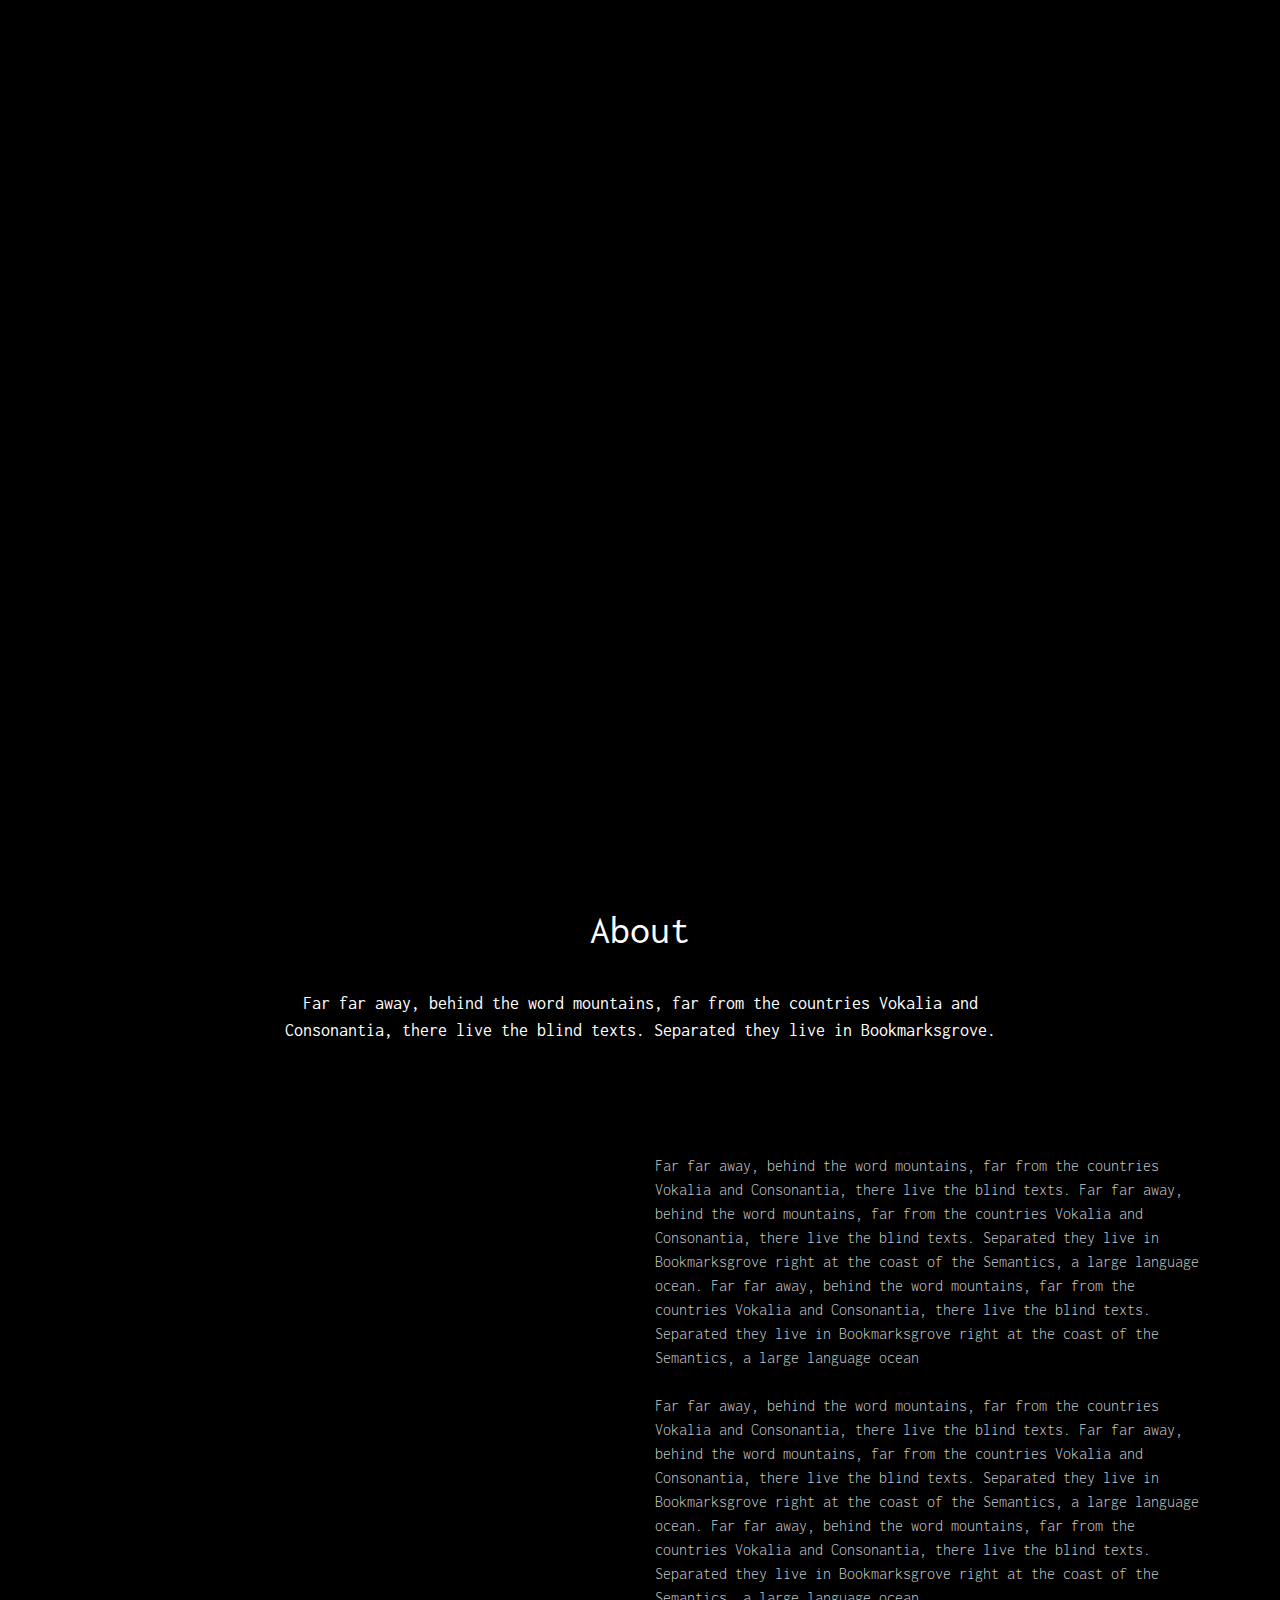
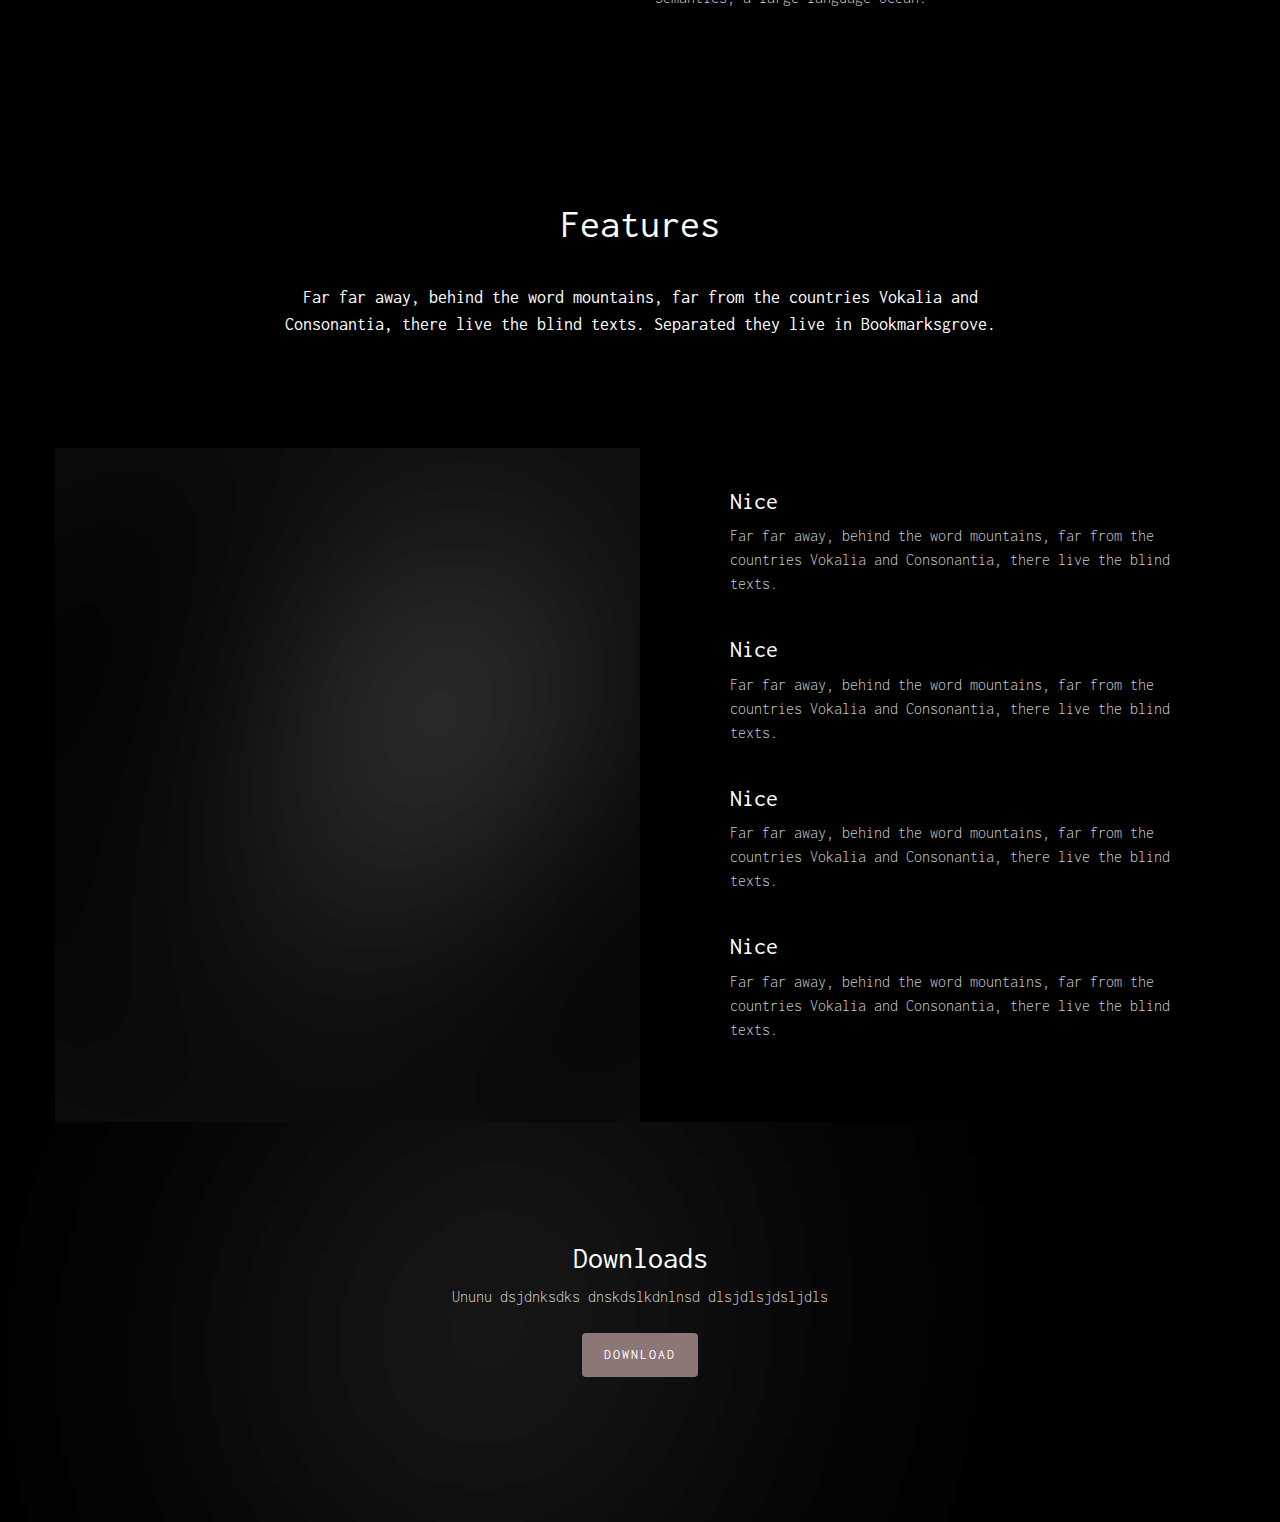
==== index.html @ 9c96417d "Revert "Revert "Create basic template body.""" ====
<!DOCTYPE html>

	<html class="no-js">
	<head>
	<meta charset="utf-8">
	<meta http-equiv="X-UA-Compatible" content="IE=edge">
	<title>Ununu</title>
	<meta name="viewport" content="width=device-width, initial-scale=1">

	<link href="https://fonts.googleapis.com/css?family=Inconsolata:400,700" rel="stylesheet">
	
	<!-- Animate.css -->
	<link rel="stylesheet" href="css/animate.css">
	<!-- Bootstrap  -->
	<link rel="stylesheet" href="css/bootstrap.css">
	<!-- Style -->
	<link rel="stylesheet" href="css/style.css">


	<!-- Modernizr JS -->
	<script src="js/modernizr-2.6.2.min.js"></script>
	</head>
	<body>
	<section id="ununu-hero" data-section="home">
		
		<div class="container-fluid">
			<div class="text-wrap">
				<div class="text-inner">
					<div class="row">
						<!-- <div class="col-md-8 col-md-offset-2 text-center">
							<h1 class="to-animate">Ununu</h1>
							<h2 class="to-animate">We facilitate collaborative music creation.</h2>
						</div> -->

							<div class="col-md-5 text-center header-img to-animate">
								<img class="img-fluid" src="images/log.jpeg" alt="ununu logo" height="200" width="400">
							</div>
							<div class="col-md-7">
								<h1 class="to-animate">We facilitate collabor music creation.</h1>
								<h2 class="to-animate">lorem ipsum aryan</h2>
							</div>
					</div>
				</div>
			</div>
		</div>
	</section>
	<section id="ununu-about" data-section="about">
		<div class="ununu-about">
			<div class="container">
				<div class="row">
					<div class="col-md-12 section-heading text-center">
						<h2 class=" ">About</h2>
						<div class="row">
							<div class="col-md-8 col-md-offset-2 subtext">
								<h3 class=" ">Far far away, behind the word mountains, far from the countries Vokalia and Consonantia, there live the blind texts. Separated they live in Bookmarksgrove. </h3>
							</div>
						</div>
					</div>
				</div>
				<div class="row">
					<div class="col-md-6 col-md-offset-3 col-md-push-3  ">
						<p>Far far away, behind the word mountains, far from the countries Vokalia and Consonantia, there live the blind texts. Far far away, behind the word mountains, far from the countries Vokalia and Consonantia, there live the blind texts. Separated they live in Bookmarksgrove right at the coast of the Semantics, a large language ocean. Far far away, behind the word mountains, far from the countries Vokalia and Consonantia, there live the blind texts. Separated they live in Bookmarksgrove right at the coast of the Semantics, a large language ocean</p>
						<p>Far far away, behind the word mountains, far from the countries Vokalia and Consonantia, there live the blind texts. Far far away, behind the word mountains, far from the countries Vokalia and Consonantia, there live the blind texts. Separated they live in Bookmarksgrove right at the coast of the Semantics, a large language ocean. Far far away, behind the word mountains, far from the countries Vokalia and Consonantia, there live the blind texts. Separated they live in Bookmarksgrove right at the coast of the Semantics, a large language ocean.</p>
					</div>
				</div>

			</div>
		</div>
	</section>

	<section id="ununu-services" data-section="services">
		<div class="ununu-services">
			<div class="container">
				<div class="row">
					<div class="col-md-12 section-heading text-center">
						<h2 class="">Features</h2>
						<div class="row">
							<div class="col-md-8 col-md-offset-2 subtext">
								<h3 class="">Far far away, behind the word mountains, far from the countries Vokalia and Consonantia, there live the blind texts. Separated they live in Bookmarksgrove. </h3>
							</div>
						</div>
					</div>
				</div>
				<div class="row">
					<div class="core-features">
						<div class="grid2" style="background-image: url(images/full_image_2.jpg);">
						</div>
						<div class="grid2">
							<div class="core-f">
								<div class="row">
									<div class="col-md-12">
										<div class="core">
											<i class="icon-cloud-download"></i>
											<div class="ununu-post">
												<h3>Nice</h3>
												<p>Far far away, behind the word mountains, far from the countries Vokalia and Consonantia, there live the blind texts.</p>
											</div>
										</div>
										<div class="core">
											<i class="icon-laptop  -2"></i>
											<div class="ununu-post  ">
												<h3>Nice</h3>
												<p>Far far away, behind the word mountains, far from the countries Vokalia and Consonantia, there live the blind texts.</p>
											</div>
										</div>
										<div class="core">
											<i class="icon-gear  -2"></i>
											<div class="ununu-post  ">
												<h3>Nice</h3>
												<p>Far far away, behind the word mountains, far from the countries Vokalia and Consonantia, there live the blind texts.</p>
											</div>
										</div>
										<div class="core">
											<i class="icon-columns  -2"></i>
											<div class="ununu-post  ">
												<h3>Nice</h3>
												<p>Far far away, behind the word mountains, far from the countries Vokalia and Consonantia, there live the blind texts.</p>
											</div>
										</div>
									</div>
								</div>
							</div>
						</div>
					</div>
				</div>
			</div>
		</div>
	</section>

	<div class="download download-1">
		<div class="download-grid" style="background-image:  url(images/full_image_1.jpg);">
			<div class="desc text-center">
				<h2>Downloads</h2>
				<p>Ununu dsjdnksdks dnskdslkdnlnsd dlsjdlsjdsljdls</p>
				<p><a href="#" class="btn btn-primary">Download</a></p>
			</div>
		</div>
	</div>

	<!-- jQuery -->
	<script src="js/jquery.min.js"></script>
	<!-- jQuery Easing -->
	<script src="js/jquery.easing.1.3.js"></script>
	<!-- Bootstrap -->
	<script src="js/bootstrap.min.js"></script>
	<!-- Waypoints -->
	<script src="js/jquery.waypoints.min.js"></script>
	<!-- Stellar Parallax -->
	<script src="js/jquery.stellar.min.js"></script>
	<!-- Main JS-->
	<script src="js/main.js"></script>

	</body>
</html>
---- css/style.css ----
body {
  font-family: "Inconsolata", Arial, sans-serif;
  font-weight: 300;
  font-size: 20px;
  line-height: 1.5;
  color: #cccccc;
  background: #000;
  height: 100%;
  position: relative;
}

a {
  color: #8C7676;
  -webkit-transition: 0.5s;
  -o-transition: 0.5s;
  transition: 0.5s;
}
a:hover, a:active, a:focus {
  color: #8C7676;
  outline: none;
}

p {
  margin-bottom: 1.5em;
  font-size: 16px;
}

h1, h2, h3, h4, h5, h6 {
  color: #fff;
  font-family: "Inconsolata", Arial, sans-serif;
  font-weight: 400;
  margin: 0 0 30px 0;
}

::-webkit-selection {
  color: #fff;
  background: #8C7676;
}

::-moz-selection {
  color: #fff;
  background: #8C7676;
}

::selection {
  color: #fff;
  background: #8C7676;
}

#ununu-hero {
  background-color: transparent;
  background-size: cover;
  position: relative;
  width: 100%;
  color: #fff;
}
@media screen and (max-width: 480px) {
  #ununu-hero {
    background-position: center center;
    background-attachment: initial;
  }
}
#ununu-hero a {
  color: rgba(255, 255, 255, 0.8) !important;
  text-decoration: underline;
}
#ununu-hero a:hover {
  color: #fff;
  text-decoration: none;
}

#ununu-hero, #ununu-hero .text-wrap {
  height: 900px;
}
@media screen and (max-width: 768px) {
  #ununu-hero, #ununu-hero .text-wrap {
    height: 500px;
  }
}
#ununu-hero .text-wrap {
  display: table;
  width: 100%;
  position: relative;
  z-index: 4;
}
#ununu-hero .text-inner {
  display: table-cell;
  vertical-align: middle;
}
#ununu-hero .text-inner h1 {
  font-size: 60px;
  color: white;
  margin: 0 0 30px 0;
  font-weight: 700;
  line-height: 58px;
}
#ununu-hero .text-inner h1 span {
  color: #8C7676;
}
@media screen and (max-width: 768px) {
  #ununu-hero .text-inner h1 {
    font-size: 40px;
  }
}
#ununu-hero .text-inner h2 {
  font-size: 20px;
  line-height: 30px;
  font-weight: 300;
  color: rgba(255, 255, 255, 0.8);
  margin: 0 0 60px 0;
}

#ununu-services
{
  padding: 8em 0;
}
@media screen and (max-width: 768px) {
  #ununu-services,
  #ununu-explore
  {
    padding: 3em 0;
  }
}

#ununu-services {
  padding-bottom: 0;
}

.download {
  background: #8C7676;
  display: -webkit-box;
  display: -moz-box;
  display: -ms-flexbox;
  display: -webkit-flex;
  display: flex;
  flex-wrap: wrap;
  -webkit-flex-wrap: wrap;
  -moz-flex-wrap: wrap;
}
.download .download-grid {
  background-size: cover;
  background-position: center center;
  position: relative;
  width: 100%;
  display: table;
}
.download .download-grid .desc {
  width: 50%;
  display: table-cell;
  vertical-align: middle;
  height: 400px;
  padding: 0 3em;
}
.download h2 {
  color: #fff;
  margin-bottom: 10px;
}
.download p {
  color: rgba(255, 255, 255, 0.8);
}

.core-features {
  display: -webkit-box;
  display: -moz-box;
  display: -ms-flexbox;
  display: -webkit-flex;
  display: flex;
  flex-wrap: wrap;
  -webkit-flex-wrap: wrap;
  -moz-flex-wrap: wrap;
  width: 100%;
}
.core-features .grid2 {
  width: 50%;
  background-size: cover;
  background-position: center center;
  position: relative;
}
@media screen and (max-width: 768px) {
  .core-features .grid2 {
    width: 100%;
  }
}
.core-features .grid2 .core-f {
  padding: 40px;
}
.core-features .grid2 .core-f h3 {
  margin-bottom: 10px;
}
.core-features .grid2 .core-f .core {
  margin-bottom: 2em;
}
.core-features .grid2 .core-f .core i {
  float: left;
  color: #8C7676;
  font-size: 28px;
}
.core-features .grid2 .core-f .core .ununu-post {
  padding-left: 50px;
}

#ununu-team .team-box .user img {
  width: 80%;
  -webkit-border-radius: 50%;
  -moz-border-radius: 50%;
  -ms-border-radius: 50%;
  border-radius: 50%;
}
.section-heading {
  float: left;
  width: 100%;
  padding-bottom: 50px;
  margin-bottom: 0px;
}
.section-heading h2 {
  margin: 0 0 20px 0;
  font-size: 40px;
  font-weight: 400;
  position: relative;
  padding-bottom: 10px;
  line-height: 1.5;
}
@media screen and (max-width: 768px) {
  .section-heading h2 {
    font-size: 28px;
  }
}
.section-heading h3 {
  font-size: 18px;
  font-weight: 400;
  line-height: 1.5;
  position: relative;
  display: block;
  padding-bottom: 30px;
}
@media screen and (max-width: 768px) {
  .section-heading h3 {
    font-size: 16px !important;
    line-height: 28px;
  }
}

.btn {
  -webkit-transition: 0.3s;
  -o-transition: 0.3s;
  transition: 0.3s;
}

.btn {
  text-transform: uppercase;
  letter-spacing: 2px;
  -webkit-transition: 0.3s;
  -o-transition: 0.3s;
  transition: 0.3s;
}
.btn.btn-primary {
  background: #8C7676;
  color: #fff;
  border: none !important;
  border: 2px solid transparent !important;
}
.btn.btn-primary:hover, .btn.btn-primary:active, .btn.btn-primary:focus {
  box-shadow: none;
  background: #8C7676;
}
.btn:hover, .btn:active, .btn:focus {
  background: #393e46 !important;
  color: #fff;
  outline: none !important;
}
.btn.btn-default:hover, .btn.btn-default:focus, .btn.btn-default:active {
  border-color: transparent;
}

.js .to-animate,
.js .to-animate-2,
.js .to-animate-3,
.js .single-animate {
  opacity: 0;
}

@media screen and (max-width: 480px) {
  .col-xxs-12 {
    float: none;
    width: 100%;
  }
}

.row-bottom-padded-lg {
  padding-bottom: 7em;
}
@media screen and (max-width: 768px) {
  .row-bottom-padded-lg {
    padding-bottom: 2em;
  }
}

.row-bottom-padded-md {
  padding-bottom: 4em;
}
@media screen and (max-width: 768px) {
  .row-bottom-padded-md {
    padding-bottom: 2em;
  }
}

.row-bottom-padded-sm {
  padding-bottom: 2em;
}
@media screen and (max-width: 768px) {
  .row-bottom-padded-sm {
    padding-bottom: 2em;
  }
}
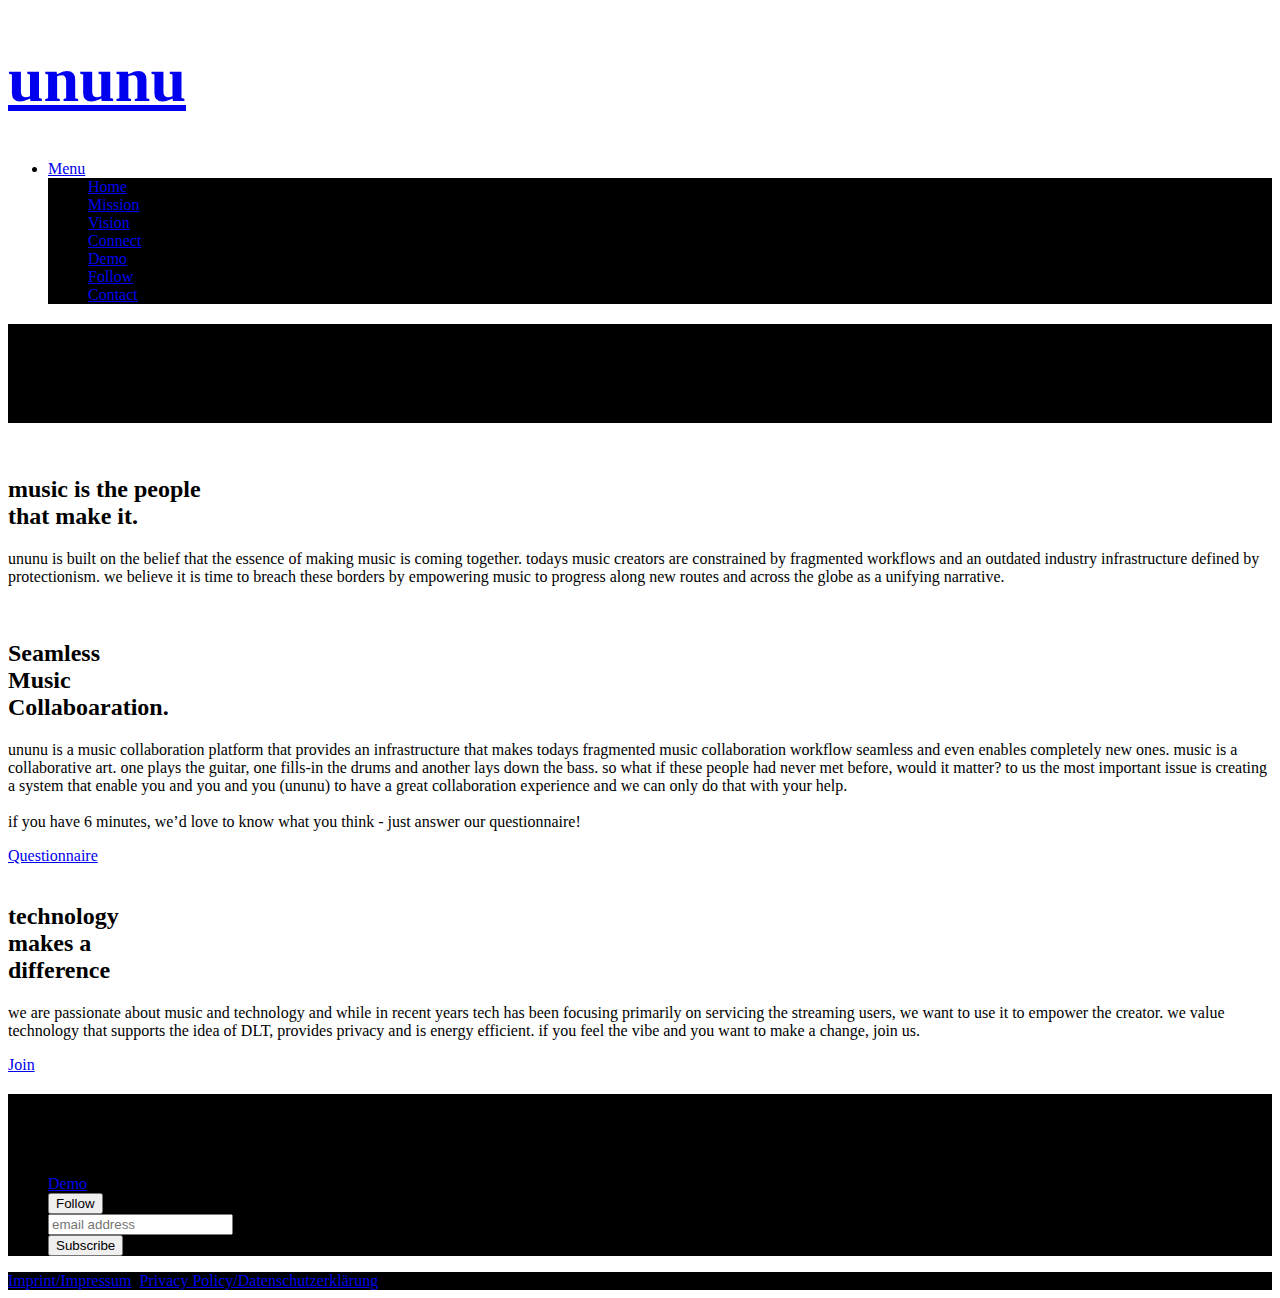
==== commit f8992626: "Minor changes" ====
--- a/index.html
+++ b/index.html
@@ -1,156 +1,178 @@
+<!DOCTYPE HTML>
+<html>
+    <head>
+        <title>ununu</title>
+        <link rel="shortcut icon" href="images/logo.png" type="image/x-icon">
+        <meta charset="utf-8"/>
+        <meta
+            name="viewport"
+            content="width=device-width, initial-scale=1, user-scalable=no"/>
+        <link rel="stylesheet" href="assets/css/main.css"/>
+        <script type=“text/javascript” src=“//downloads.mailchimp.com/js/signup-forms/popup/unique-methods/embed.js” data-dojo-config=“usePlainJson: true, isDebug: false”></script>
+        <script type=“text/javascript”>window.dojoRequire([“mojo/signup-forms/Loader”], function(L) { L.start({“baseUrl”:“mc.us4.list-manage.com”,“uuid”:“9d4aec70093a5f7fd4618280c”,“lid”:“e584d71993”,“uniqueMethods”:true}) })</script>
+        <noscript><link rel="stylesheet" href="assets/css/noscript.css"/></noscript>
+    </head>
+    <body class="landing is-preload">
+        <div id="page-wrapper">
+            <header id="header" class="alt">
+                <h1>
+                    <a href="index.html"><h1>ununu</h1></a>
+                </h1>
+                <nav id="nav">
+                    <ul>
+                        <li class="special">
+                            <a href="#menu" class="menuToggle">
+                                <span>Menu</span></a>
+                            <div
+                                id="menu"
+                                style="background-color:black;">
+                                <ul>
+                                    <li>
+                                        <a href="#hero">Home</a>
+                                    </li>
+                                    <li>
+                                        <a href="#mission">Mission</a>
+                                    </li>
+                                    <li>
+                                        <a href="#vision">Vision</a>
+                                    </li>
+                                    <li>
+                                        <a href="#connect">Connect</a>
+                                    </li>
+                                    <li>
+                                        <a href="#demo">Demo</a>
+                                    </li>
+                                    <li>
+                                        <a href="#demo">Follow</a>
+                                    </li>
+                                    <li>
+                                        <a href="#footer">Contact</a>
+                                    </li>
+                                </ul>
+                            </div>
+                        </li>
+                    </ul>
+                </nav>
+            </header>
 
-<!DOCTYPE html>
+            <section
+                id="hero"
+                style="background-color:black;">
+                <div class="">
+                    <h2>ununu</h2>
+                    <br>
+                    <p>we facilitate collaborative music creation.</p>
+                </div>
+            </section>
 
-	<html class="no-js">
-	<head>
-	<meta charset="utf-8">
-	<meta http-equiv="X-UA-Compatible" content="IE=edge">
-	<title>Ununu</title>
-	<meta name="viewport" content="width=device-width, initial-scale=1">
+            <section id="sec" class="wrapper alt style2">
+                <section id="mission" class="subsection">
+                    <div class="image addtext"><img src="images/mission.jfif" alt=""/>
+                    </div>
+                    <div class="content">
+                        <h2>music is the people<br/>
+                            that make it.</h2>
+                        <p>
+                                ununu is built on the belief that the essence of making music is coming together.
+                                todays music creators are constrained by fragmented workflows and an outdated industry infrastructure defined by protectionism. 
+                                we believe it is time to breach these borders by empowering music to progress along new routes and across the globe as a unifying narrative.
+                        </p>
+                    </div>
+                </section>
 
-	<link href="https://fonts.googleapis.com/css?family=Inconsolata:400,700" rel="stylesheet">
-	
-	<!-- Animate.css -->
-	<link rel="stylesheet" href="css/animate.css">
-	<!-- Bootstrap  -->
-	<link rel="stylesheet" href="css/bootstrap.css">
-	<!-- Style -->
-	<link rel="stylesheet" href="css/style.css">
+                <section id="vision" class="subsection">
+                    <div class="image addtext"><img src="images/vision.jfif" alt=""/>
+                    </div>
+                    <div class="content">
+                        <h2>Seamless <br>Music <br>Collaboaration.</h2>
+                        <p>
+                                ununu is a music collaboration platform that provides an infrastructure that makes todays fragmented music collaboration workflow seamless and even enables completely new ones.
+                                music is a collaborative art. one plays the guitar, one fills-in the drums and another lays down the bass. so what if these people had never met before, would it matter? to us the most important issue is creating a system that enable you and you and you (ununu) to have a great collaboration experience and we can only do that with your help.
+                                <br><br>
+                                if you have 6 minutes, we’d love to know what you think - just answer our questionnaire!
+                        </p>
+                        <a href="https://forms.gle/Fnbqr9hjojCtMTjk8" target="_blank" class="button fit">Questionnaire</a>
+                    </div>
+                </section>
 
+                <section id="connect" class="subsection">
+                    <div class="image addtext"><img src="images/questionnaire.jfif" alt=""/>
+                    </div>
+                    <div class="content">
+                        <h2>technology
+                            <br>makes a
+                            <br>difference
+                        </h2>
+                        <p>
+                                we are passionate about music and technology and while in recent years tech has been focusing primarily on servicing the streaming users, we want to use it to empower the creator. 
+                                we value technology that supports the idea of DLT, provides privacy and is energy efficient. if you feel the vibe and you want to make a change, join us.
+                        </p>
+                        <a href="mailto:matters@ununu.io" class="button fit">Join</a>
+                    </div>
+                </section>
+            </section>
 
-	<!-- Modernizr JS -->
-	<script src="js/modernizr-2.6.2.min.js"></script>
-	</head>
-	<body>
-	<section id="ununu-hero" data-section="home">
-		
-		<div class="container-fluid">
-			<div class="text-wrap">
-				<div class="text-inner">
-					<div class="row">
-						<!-- <div class="col-md-8 col-md-offset-2 text-center">
-							<h1 class="to-animate">Ununu</h1>
-							<h2 class="to-animate">We facilitate collaborative music creation.</h2>
-						</div> -->
+            <section
+                id="demo"
+                class="wrapper demo1"
+                style="background-color:black;
+					">
+                <div class="inner">
+                    <header>
+                        <h2>there is so much more to talk about.</h2>
+                        <p>
+                            get in contact, request a demo or follow us and subscribe to our newsletter.
+                        </p>
+                    </header>
+                    <ul class="actions stacked">
+                        <li>
+                            <a href="mailto:matters@ununu.io" class="button fit">Demo</a>
+                        </li>
+                        <li>
+                            <button onclick="subscribe()" class="button fit">Follow</button>
+                                <div id="mc_embed_signup">
+                                    <form action="https://ununu.us4.list-manage.com/subscribe/post?u=9d4aec70093a5f7fd4618280c&amp;id=e584d71993" method="post" id="mc-embedded-subscribe-form form" name="mc-embedded-subscribe-form" class="validate" target="_blank" novalidate>
+                                        <div id="mc_embed_signup_scroll">
+	                                        <input type="email" value="" name="EMAIL" class="email fit" id="mce-EMAIL" placeholder="email address" required>
+                                            <div style="display:none"><input type="text" name="b_9d4aec70093a5f7fd4618280c_e584d71993" tabindex="-1" value=""></div>
+                                            <div class="clear"><input type="submit" value="Subscribe" name="subscribe" id="mc-embedded-subscribe" class="button fit"></div>
+                                        </div>
+                                     </form>
+                                </div>
+                        </li>
+                    </ul>
+                </div>
+            </section>
 
-							<div class="col-md-5 text-center header-img to-animate">
-								<img class="img-fluid" src="images/log.jpeg" alt="ununu logo" height="200" width="400">
-							</div>
-							<div class="col-md-7">
-								<h1 class="to-animate">We facilitate collabor music creation.</h1>
-								<h2 class="to-animate">lorem ipsum aryan</h2>
-							</div>
-					</div>
-				</div>
-			</div>
-		</div>
-	</section>
-	<section id="ununu-about" data-section="about">
-		<div class="ununu-about">
-			<div class="container">
-				<div class="row">
-					<div class="col-md-12 section-heading text-center">
-						<h2 class=" ">About</h2>
-						<div class="row">
-							<div class="col-md-8 col-md-offset-2 subtext">
-								<h3 class=" ">Far far away, behind the word mountains, far from the countries Vokalia and Consonantia, there live the blind texts. Separated they live in Bookmarksgrove. </h3>
-							</div>
-						</div>
-					</div>
-				</div>
-				<div class="row">
-					<div class="col-md-6 col-md-offset-3 col-md-push-3  ">
-						<p>Far far away, behind the word mountains, far from the countries Vokalia and Consonantia, there live the blind texts. Far far away, behind the word mountains, far from the countries Vokalia and Consonantia, there live the blind texts. Separated they live in Bookmarksgrove right at the coast of the Semantics, a large language ocean. Far far away, behind the word mountains, far from the countries Vokalia and Consonantia, there live the blind texts. Separated they live in Bookmarksgrove right at the coast of the Semantics, a large language ocean</p>
-						<p>Far far away, behind the word mountains, far from the countries Vokalia and Consonantia, there live the blind texts. Far far away, behind the word mountains, far from the countries Vokalia and Consonantia, there live the blind texts. Separated they live in Bookmarksgrove right at the coast of the Semantics, a large language ocean. Far far away, behind the word mountains, far from the countries Vokalia and Consonantia, there live the blind texts. Separated they live in Bookmarksgrove right at the coast of the Semantics, a large language ocean.</p>
-					</div>
-				</div>
+            <footer id="footer" style="background-color:#000000">
+			<span>
+                <!-- <a href="#">ununu</a>  -->
+                <a href="assets/doc/Imprint.pdf" target="_blank">Imprint/Impressum</a>. 
+                <a href="assets/doc/Privacy Policy.pdf" target="_blank">Privacy Policy/Datenschutzerklärung</a>.
+                
+            </span>
+            </footer>
 
-			</div>
-		</div>
-	</section>
+        </div>
+        <!-- Scripts -->
+        <script src="assets/js/jquery.min.js"></script>
+        <script src="assets/js/browser.min.js"></script>
+        <script src="assets/js/jquery.scrollex.min.js"></script>
+        <script src="assets/js/breakpoints.min.js"></script>
+        <script src="assets/js/util.js"></script>
+        <script src="assets/js/main.js"></script>
+        <script>
+              function subscribe() {
+                var subs = document.getElementById('mc_embed_signup');
+                var displaySetting = subs.style.display;
+                if (displaySetting == 'flex') {
+                    subs.style.display = 'none';
+                }
+                else {
+                subs.style.display = 'flex';
+                }
+            }
+        </script>
 
-	<section id="ununu-services" data-section="services">
-		<div class="ununu-services">
-			<div class="container">
-				<div class="row">
-					<div class="col-md-12 section-heading text-center">
-						<h2 class="">Features</h2>
-						<div class="row">
-							<div class="col-md-8 col-md-offset-2 subtext">
-								<h3 class="">Far far away, behind the word mountains, far from the countries Vokalia and Consonantia, there live the blind texts. Separated they live in Bookmarksgrove. </h3>
-							</div>
-						</div>
-					</div>
-				</div>
-				<div class="row">
-					<div class="core-features">
-						<div class="grid2" style="background-image: url(images/full_image_2.jpg);">
-						</div>
-						<div class="grid2">
-							<div class="core-f">
-								<div class="row">
-									<div class="col-md-12">
-										<div class="core">
-											<i class="icon-cloud-download"></i>
-											<div class="ununu-post">
-												<h3>Nice</h3>
-												<p>Far far away, behind the word mountains, far from the countries Vokalia and Consonantia, there live the blind texts.</p>
-											</div>
-										</div>
-										<div class="core">
-											<i class="icon-laptop  -2"></i>
-											<div class="ununu-post  ">
-												<h3>Nice</h3>
-												<p>Far far away, behind the word mountains, far from the countries Vokalia and Consonantia, there live the blind texts.</p>
-											</div>
-										</div>
-										<div class="core">
-											<i class="icon-gear  -2"></i>
-											<div class="ununu-post  ">
-												<h3>Nice</h3>
-												<p>Far far away, behind the word mountains, far from the countries Vokalia and Consonantia, there live the blind texts.</p>
-											</div>
-										</div>
-										<div class="core">
-											<i class="icon-columns  -2"></i>
-											<div class="ununu-post  ">
-												<h3>Nice</h3>
-												<p>Far far away, behind the word mountains, far from the countries Vokalia and Consonantia, there live the blind texts.</p>
-											</div>
-										</div>
-									</div>
-								</div>
-							</div>
-						</div>
-					</div>
-				</div>
-			</div>
-		</div>
-	</section>
-
-	<div class="download download-1">
-		<div class="download-grid" style="background-image:  url(images/full_image_1.jpg);">
-			<div class="desc text-center">
-				<h2>Downloads</h2>
-				<p>Ununu dsjdnksdks dnskdslkdnlnsd dlsjdlsjdsljdls</p>
-				<p><a href="#" class="btn btn-primary">Download</a></p>
-			</div>
-		</div>
-	</div>
-
-	<!-- jQuery -->
-	<script src="js/jquery.min.js"></script>
-	<!-- jQuery Easing -->
-	<script src="js/jquery.easing.1.3.js"></script>
-	<!-- Bootstrap -->
-	<script src="js/bootstrap.min.js"></script>
-	<!-- Waypoints -->
-	<script src="js/jquery.waypoints.min.js"></script>
-	<!-- Stellar Parallax -->
-	<script src="js/jquery.stellar.min.js"></script>
-	<!-- Main JS-->
-	<script src="js/main.js"></script>
-
-	</body>
-</html>
-
+    </body>
+</html>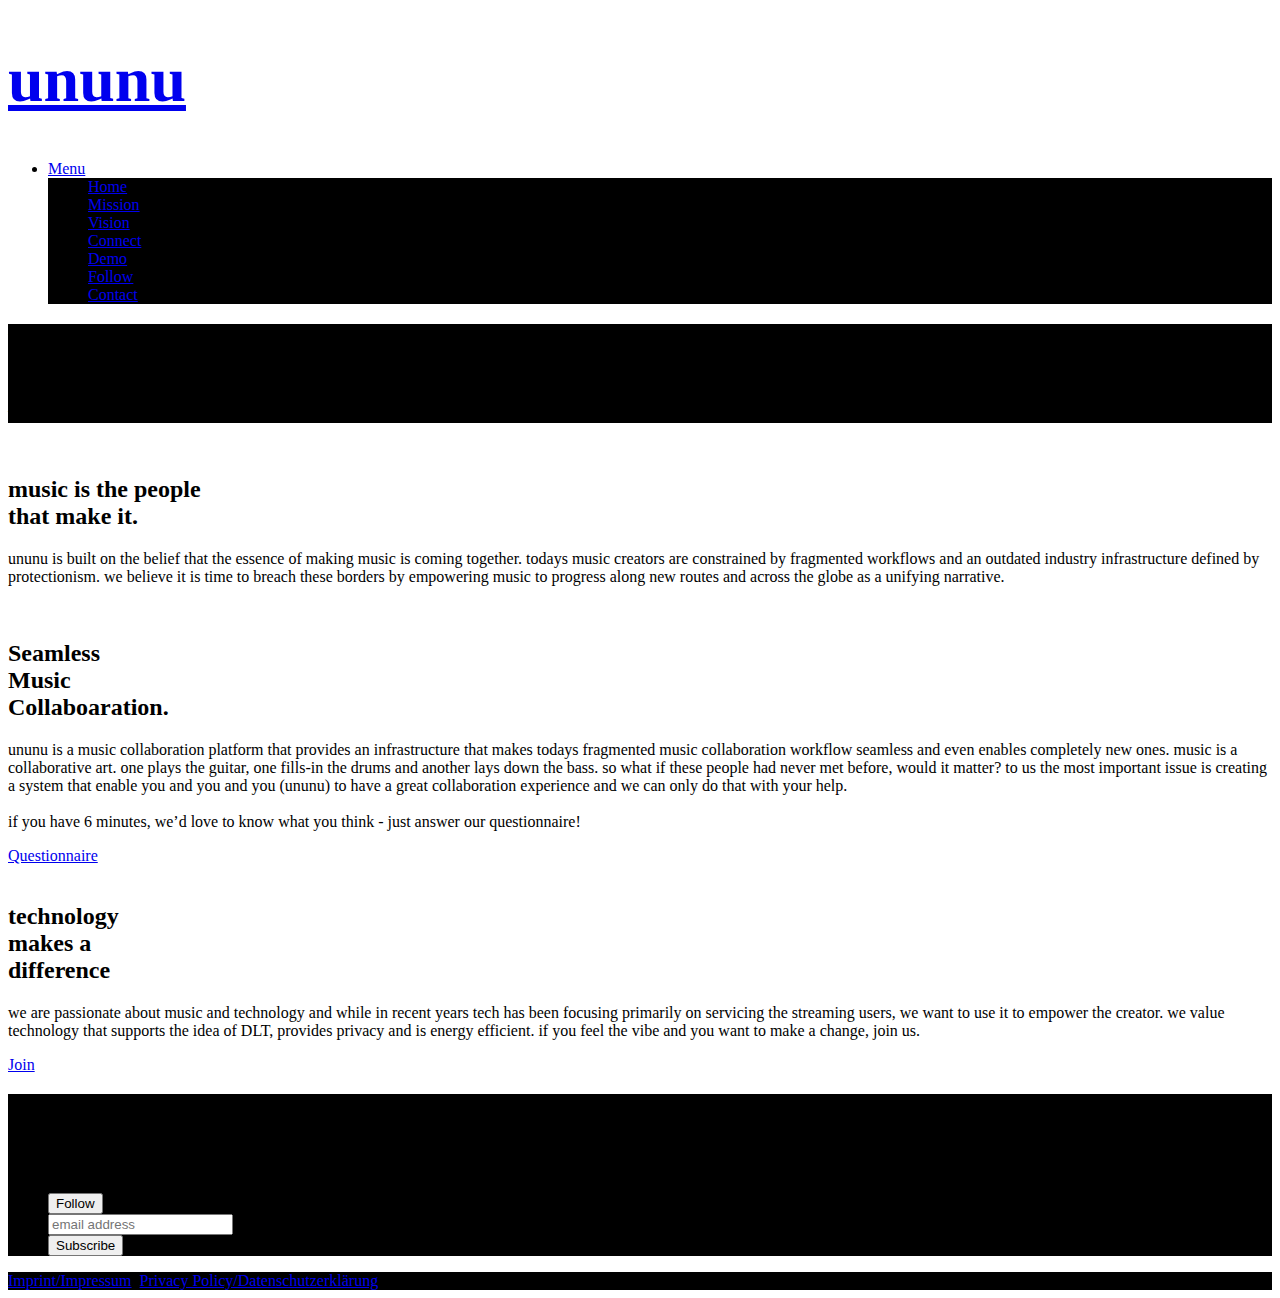
==== commit eee3cc53: "Add download-manager and integrate with the demo button" ====
--- a/index.html
+++ b/index.html
@@ -16,7 +16,7 @@
         <div id="page-wrapper">
             <header id="header" class="alt">
                 <h1>
-                    <a href="index.html"><h1>ununu</h1></a>
+                    <a href="#hero"><h1>ununu</h1></a>
                 </h1>
                 <nav id="nav">
                     <ul>
@@ -126,7 +126,7 @@
                     </header>
                     <ul class="actions stacked">
                         <li>
-                            <a href="mailto:matters@ununu.io" class="button fit">Demo</a>
+                            <a onclick="redirectDownloadInk()" class="button fit">Demo</a>
                         </li>
                         <li>
                             <button onclick="subscribe()" class="button fit">Follow</button>
@@ -160,6 +160,7 @@
         <script src="assets/js/jquery.scrollex.min.js"></script>
         <script src="assets/js/breakpoints.min.js"></script>
         <script src="assets/js/util.js"></script>
+        <script src="assets/js/download-manager.js"></script>
         <script src="assets/js/main.js"></script>
         <script>
               function subscribe() {
